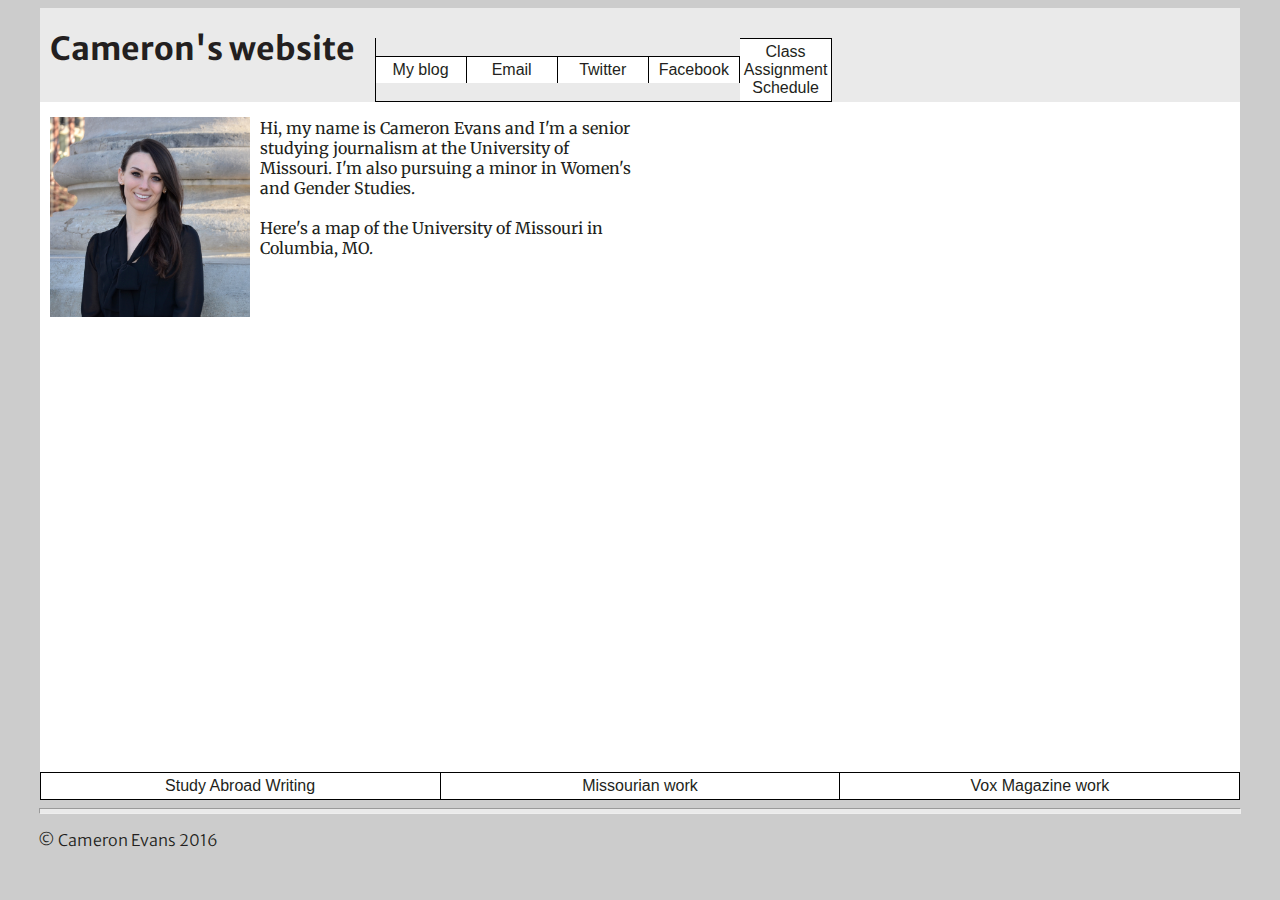
==== index.html @ de3ca62c "changed paragraph text." ====
<!DOCTYPE html PUBLIC "-//W3C//DTD XHTML 1.0 Transitional//EN"
   "http://www.w3.org/TR/xhtml1/DTD/xhtml1-transitional.dtd">

   <html xmlns="http://www.w3.org/1999/xhtml">

   <head>
     <title>Cameron Evans</title>
     <meta http-equiv="content-type" content="text/html;charset=utf-8" />
     <link rel="stylesheet" type="text/css" href="style.css" />
     <link href="https://fonts.googleapis.com/css?family=Merriweather:400,400i" rel="stylesheet"/>
     <link href="https://fonts.googleapis.com/css?family=Merriweather+Sans" rel="stylesheet"/>
     <script src="https://code.jquery.com/jquery-1.12.0.min.js"></script>
     <script src="script.js" type="text/javascript"></script>
   </head>

 <!--This is a comment and won't show in the site.-->


<body>

  <div class="container">
    <header>
    <h1 id="top">Cameron's website</h1>
    <nav>
      <a class="menu-trigger" href="#">&#9776;</a>
             <ul class="nav">
             <li>  <a href="https://camronweasley.wordpress.com" target="_blank">My blog</a></li>
             <li>  <a href="mailto:camrnevans@gmail.com" target="_blank">Email</a></li>
             <li>  <a href="https://twitter.com/cammaroon5" target="_blank">Twitter</a></li>
             <li>  <a href="https://www.facebook.com/cameron.evans.92351" target="_blank">Facebook</a></li>
             <li class="lastchild"> <a href="https://github.com/j4502-fs16/class/wiki/Syllabus" target="_blank">Class Assignment Schedule</a></li>
           </ul>
         </nav>
       </header>
       <div class="wrapper">
              <article class="main">
              <a href="mailto:cae4kd@mail.missouri.edu">
                  <img src="picture.jpg" alt="Cameron Evans" width="200"/>
              </a>
              <p>Hi, my name is Cameron Evans and I'm a senior studying journalism at the University of Missouri. I'm also pursuing a minor in Women's and Gender Studies.
              <br>
              <br>
              Here's a map of the University of Missouri in Columbia, MO. </p>
              <div class="map-wrapper">
                <iframe src="https://www.google.com/maps/embed?pb=!1m18!1m12!1m3!1d3103.28220972882!2d-92.329926185078!3d38.940380779563974!2m3!1f0!2f0!3f0!3m2!1i1024!2i768!4f13.1!3m3!1m2!1s0x87dcb79505ed8739%3A0xc18305329c07fb48!2sUniversity+of+Missouri!5e0!3m2!1sen!2sus!4v1481847685318" width="600" height="450" frameborder="0" style="border:0" allowfullscreen></iframe>
            </div>
            </article>
            <aside class="aside">
              <p>If Prince William is 100% royal and Kate is 0% royal, does that make their baby the Half Blood Prince?</p>
            </aside>
          </div>
          <ul class="nav1">
              <li><a href="https://camronweasley.wordpress.com" target="_blank">Study Abroad Writing</a></li>
              <li><a href="https://www.columbiamissourian.com/users/profile/cameron%20evans/" target="_blank">Missourian work</a></li>
              <li class="lastchild"><a href="https://www.voxmagazine.com/users/profile/cameron%20evans/" target="-blank">Vox Magazine work</a></li>
            </ul>
          </div><!---end container div-->
            <hr/>
            <p class="footer">
              &copy; Cameron Evans 2016
            </p>
          </body>
        </html>




<!--
    <a class="navigation" href="#">&#9776;</a>
  <ul>
    <li><a href="https://github.com/j4502-fs16/class/wiki/Reading-schedule">Class Reading Schedule</a></li>

    <li><a href="https://www.codecademy.com/learn">Codecademy Website</a></li>
    <li><a href="https://www.nytimes.com">The New York Times</a></li>
    <li><a href="https://www.buzzfeed.com">Buzzfeed</a></li>
  </ul>
</nav>




<header class="header">Cameron Evans</h1>

  <div class="content">


        <a href="mailto:cae4kd@mail.missouri.edu"><img src="picture.jpg" alt="Cameron Evans" width="400"/></a>
        <article class="bio"><p>Hi, my name is Cameron Evans and I'm a senior studying journalism at the University of Missouri.</p>
        <article class="lorem"><p>Lorem ipsum dolor sit amet, consectetur adipiscing elit. Maecenas ac massa quis dui facilisis suscipit. Quisque faucibus vehicula turpis id euismod. Pellentesque placerat sem vitae est aliquam, sit amet eleifend arcu pellentesque. Vivamus consequat est diam, eget venenatis nisi tempus sed.</p>

    </div> -->
    <!--Closing joke-->

    <!--

    <div class="bottom">
    <article class="contact"><p>Contact me: <a href="mailto:cae4kd@mail.missouri.edu">cae4kd@mail.missouri.edu</a></p>
    <footer class="MO"><p><a href="http://missouri.edu">The University of Missouri</a></p>
    <div class="map-wrapper">
      <iframe src="https://www.google.com/maps/embed?pb=!1m18!1m12!1m3!1d3103.28220972882!2d-92.329926185078!3d38.940380779563974!2m3!1f0!2f0!3f0!3m2!1i1024!2i768!4f13.1!3m3!1m2!1s0x87dcb79505ed8739%3A0xc18305329c07fb48!2sUniversity+of+Missouri!5e0!3m2!1sen!2sus!4v1481847685318" width="600" height="450" frameborder="0" style="border:0" allowfullscreen></iframe>  </div>
    </div>

  </div> -->
  <!--Closing content tag-->

<!--
    </body>

    </html>
-->
    <!--
    <div class="container">
      <header>
      <h1 id="top">Cameron Evans</h1>
      <nav>
        <a class="menu-trigger" href="#">&#9776;</a>
        <ul class="nav">
        <li><a href="https://camronweasley.wordpress.com" target="_blank">Blog</a></li>
        <li><a href="mailto:camrnevans@gmail.com" target="_blank">Email</a></li>
        <li><a href="https://twitter.com/cammaroon5" target="_blank">Twitter</a></li>
        <li class="lastchild"> <a href="https://www.facebook.com/cameron.evans.92351" target="_blank">Facebook</a></li>
      </ul>
    </nav>
  </header>

  <div class="wrapper">
       <article class="main">
       <a href="mailto:cae4kd@mail.missouri.edu">
           <img src="picture.jpg" alt="Cameron Evans" width="200"/>
       </a>
       <p>Hi, my name is Cameron Evans and I'm a senior studying journalism at the University of Missouri.
       <br>
       <br/>
       Here's a map of the University of Missouri in Columbia, MO. </p>
       <div class="map-wrapper">
         <iframe src="https://www.google.com/maps/embed?pb=!1m18!1m12!1m3!1d3103.28220972882!2d-92.329926185078!3d38.940380779563974!2m3!1f0!2f0!3f0!3m2!1i1024!2i768!4f13.1!3m3!1m2!1s0x87dcb79505ed8739%3A0xc18305329c07fb48!2sUniversity+of+Missouri!5e0!3m2!1sen!2sus!4v1481847685318" width="600" height="450" frameborder="0" style="border:0" allowfullscreen></iframe>
     </div>
  </article>
-->

  <!-- <hr/> -->
  <!--
<hr/>
   <p class="footer">
     &copy; Cameron Evans 2016.
   </p>
 </div>
</body>
</html>
-->
    <!--  <div id="container">
      <ul id="nav">
        <li>  <a href="https://camronweasley.wordpress.com"> My blog</a>   </li>
        <li>  <a href="mailto:camrnevans@gmail.com">Email</a></li>
        <li>  <a href="https://twitter.com/cammaroon5">Twitter</a></li>
        <li>  <a href="https://www.facebook.com/cameron.evans.92351">Facebook</a></li>
    </ul>


    <h1 class="title">Cameron Evans</h1>
      <a href="mailto:cae4kd@mail.missouri.edu">
        <img src="picture.jpg" alt="Picture of me" width="400px"/>
      </a>



    <p> Hi, my name is Cameron Evans and I'm a senior studying journalism at the University of Missouri. </p>

    <p><a href="index2.html">A link to another page in my site</a></p>
    <p><a href="oldindex.html"><em>Unstyled site here</em></a></p>
    <div class="map-wrapper">
      <iframe src="https://www.google.com/maps/embed?pb=!1m18!1m12!1m3!1d3103.28220972882!2d-92.329926185078!3d38.940380779563974!2m3!1f0!2f0!3f0!3m2!1i1024!2i768!4f13.1!3m3!1m2!1s0x87dcb79505ed8739%3A0xc18305329c07fb48!2sUniversity+of+Missouri!5e0!3m2!1sen!2sus!4v1481847685318" width="600" height="450" frameborder="0" style="border:0" allowfullscreen></iframe>
    </div>

  <p id="footer">Content copyright &copy; 2016 Cameron Evans.</p>

    </div>
    -->
---- style.css ----
body{
  text-align: center;
  background-color: #cccccc;
}

.container{
  width:95%;
  background-color:#ffffff;
  margin:0 auto;
}

.nav{
  display: none;
  flex-flow: column;
  justify-content: space-around;
  align-items: center;
  margin: 0;
  padding: 0;
  border-left: 1px solid black;
}

.nav li {
  list-style-type: none;
  padding: 0;
  margin: 0;
  width: 100%;
  border-top: 1px solid black;
  border-right: 1px solid black;
}


.nav a:link {
  display: block;
  color: #231F20;
  background-color: #ffffff;
  text-align: center;
  text-decoration: none;
  padding: 4px;
  font-family: Helvetica, Arial, sans-serif;
}

.nav a:hover, a:active {
  background-color: #EAEAEA;
}

.nav a:visited{
  color: #231F20;
}

.nav1{
  list-style: none;
  display: flex;
  flex-flow: column;
  justify-content: space-around;
  align-items: center;
  margin: 0;
  padding: 0;
  border-left: 1px solid black;
}

.nav1 li {
  list-style-type: none;
  margin: 0;
  padding: 0;
  width: 100%;
  border-top: 1px solid black;
  border-right: 1px solid black;
}

.nav1 a:link {
  display: block;
  color: #231F20;
  background-color: #ffffff;
  text-align: center;
  text-decoration: none;
  padding: 4px;
  font-family: Helvetica, Arial, sans-serif;
}

.nav1 a:hover, a:active {
  background-color: #EAEAEA;
}

.nav1 a:visited{
  color: #231F20;
}


.lastchild{
  border-bottom: 1px solid black;
}

.wrapper{
  display: flex;
  flex-flow: row wrap;
}

.main{
  flex:1 100%;
}

.aside{
  background: silver;
  flex: 1 100%;
  padding: 10px;
}

h1{
 font-family: 'Merriweather Sans', Helvetica, Arial;
 color:#231F20;
}

p{
     font-family: 'Merriweather', Georgia, "Times New Roman", serif;
     padding-left: 10px;
     padding-right: 10px;
     text-align: left;
     max-width: 800px;
     color:#231F20;
}

img {
  border-style: none;
  padding-top: 15px;
  padding-bottom: 15px;
}


hr{
  background: #EAEAEA;
  width: 95%;
  height: 4px;
}


.map-wrapper{
  padding-bottom: 56.25%;
  position: relative;
  height: 0;
  overflow: hidden;
}

.map-wrapper iframe{
  left: 0;
  top: 0;
  height: 100%;
  width: 100%;
  position: absolute;
}

.footer {
    font-family: 'Merriweather Sans', Helvetica, Arial;
    font-weight: 300;
    text-align: left;
    padding-left: 30px;
}

.menu-trigger{
  order:1;
  color: white;
  text-decoration: none;
  width: 2em;
  font-size: 1.5em;
}

header{
  display: flex;
  flex-flow: column;
  background-color: #EAEAEA;
  margin: 0;
  padding: 0 10px;
  color: white;
}

@media all and (min-width:700px){
  .nav{
    display: flex;
    flex-flow: row;
    justify-content: space-around;
    border-bottom: 1px solid black;
  }
  .nav1{
    flex-flow: row;
    justify-content: space-around;
    border-bottom: 1px solid black;
  }
  .lastchild{
    border-bottom: none;
  }
  .aside{
    display: none;
    flex:1 auto;
    order: 2;
  }
  .main{
    flex: 3 0px;
    order: 1;
  }

  .main{
    display: flex;
    flex-flow: row;
    padding-left: 10px;
  }
  .menu-trigger{
    display: none;
  }
  header{
    display: flex;
    flex-flow: row;
  }
  nav{
    padding-top: 30px;
    padding-left: 20px;
  }

  .map-wrapper{
    position: relative;
    padding-right: 50%;
  }

  .map-wrapper iframe{
    width: 90%;
    height: 90%;
    position: absolute;
    top: 0;
  }
}

@media all and (min-width: 1100px){
  .aside{
    display: none;
  }
  .menu-trigger{
    display: none;
  }
}
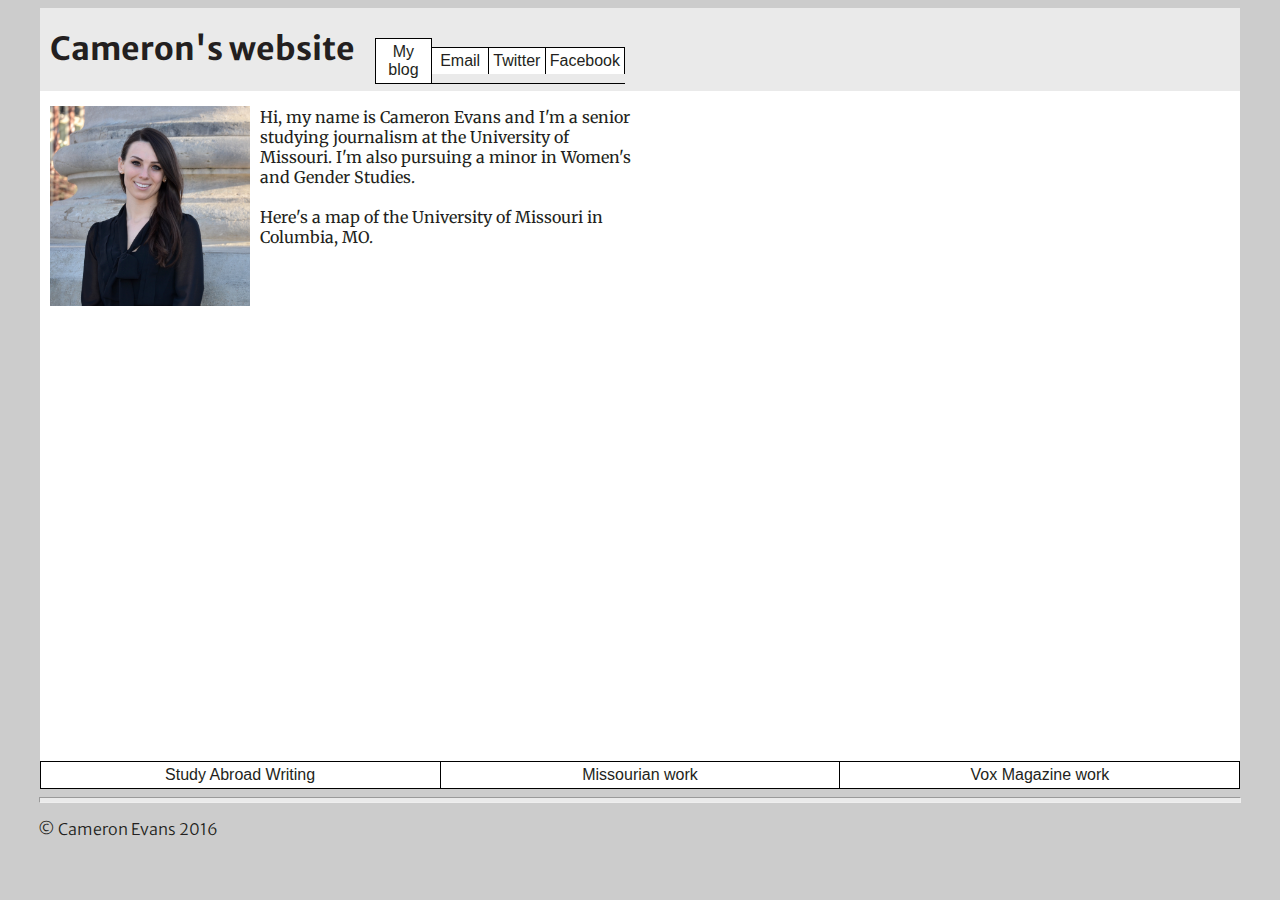
==== commit c41fde41: "took out assignment schedule" ====
--- a/index.html
+++ b/index.html
@@ -27,8 +27,7 @@
              <li>  <a href="https://camronweasley.wordpress.com" target="_blank">My blog</a></li>
              <li>  <a href="mailto:camrnevans@gmail.com" target="_blank">Email</a></li>
              <li>  <a href="https://twitter.com/cammaroon5" target="_blank">Twitter</a></li>
-             <li>  <a href="https://www.facebook.com/cameron.evans.92351" target="_blank">Facebook</a></li>
-             <li class="lastchild"> <a href="https://github.com/j4502-fs16/class/wiki/Syllabus" target="_blank">Class Assignment Schedule</a></li>
+            <li class="lastchild"> <a href="https://www.facebook.com/cameron.evans.92351" target="_blank">Facebook</a></li>
            </ul>
          </nav>
        </header>
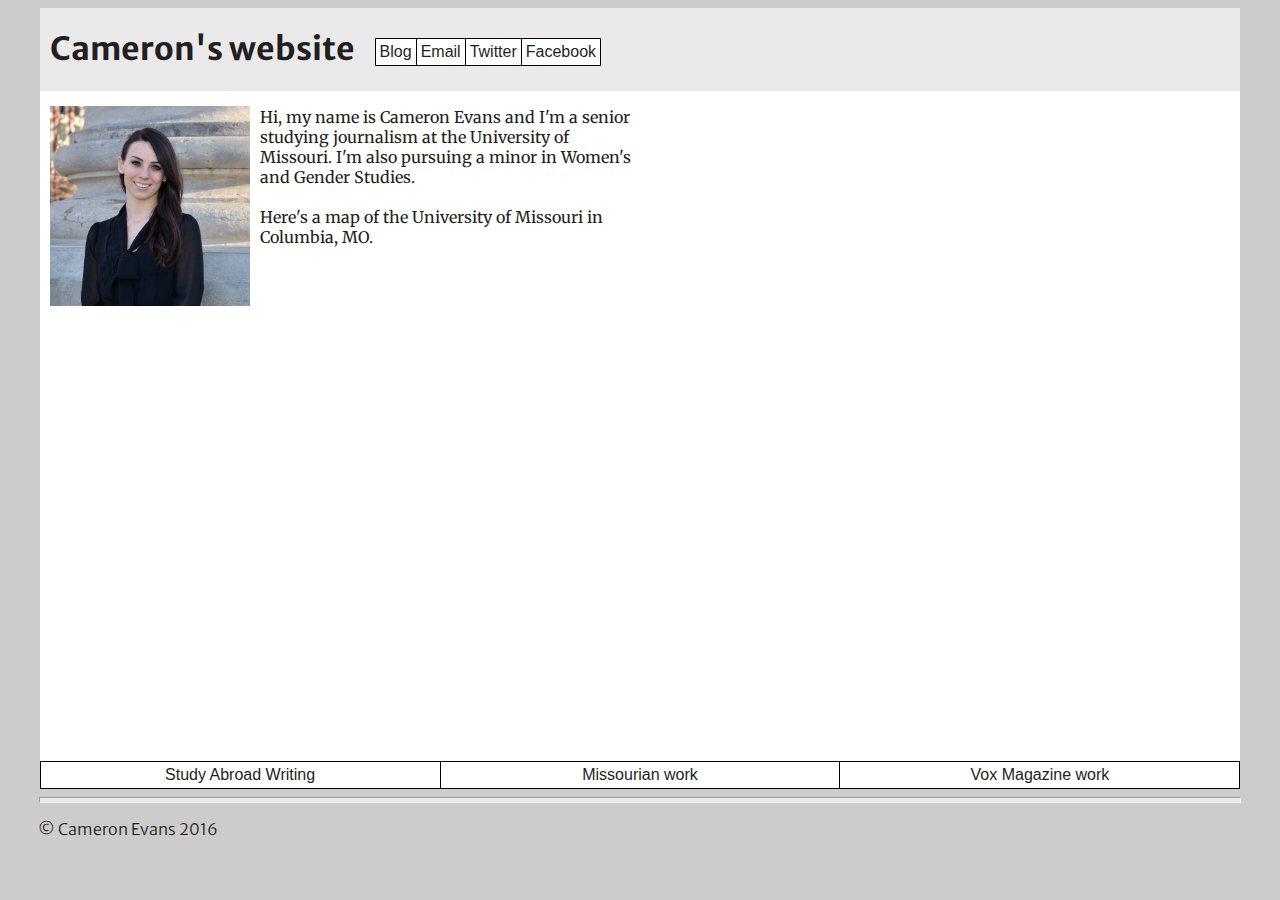
==== commit 08969a99: "blog" ====
--- a/index.html
+++ b/index.html
@@ -24,7 +24,7 @@
     <nav>
       <a class="menu-trigger" href="#">&#9776;</a>
              <ul class="nav">
-             <li>  <a href="https://camronweasley.wordpress.com" target="_blank">My blog</a></li>
+             <li>  <a href="https://camronweasley.wordpress.com" target="_blank">Blog</a></li>
              <li>  <a href="mailto:camrnevans@gmail.com" target="_blank">Email</a></li>
              <li>  <a href="https://twitter.com/cammaroon5" target="_blank">Twitter</a></li>
             <li class="lastchild"> <a href="https://www.facebook.com/cameron.evans.92351" target="_blank">Facebook</a></li>
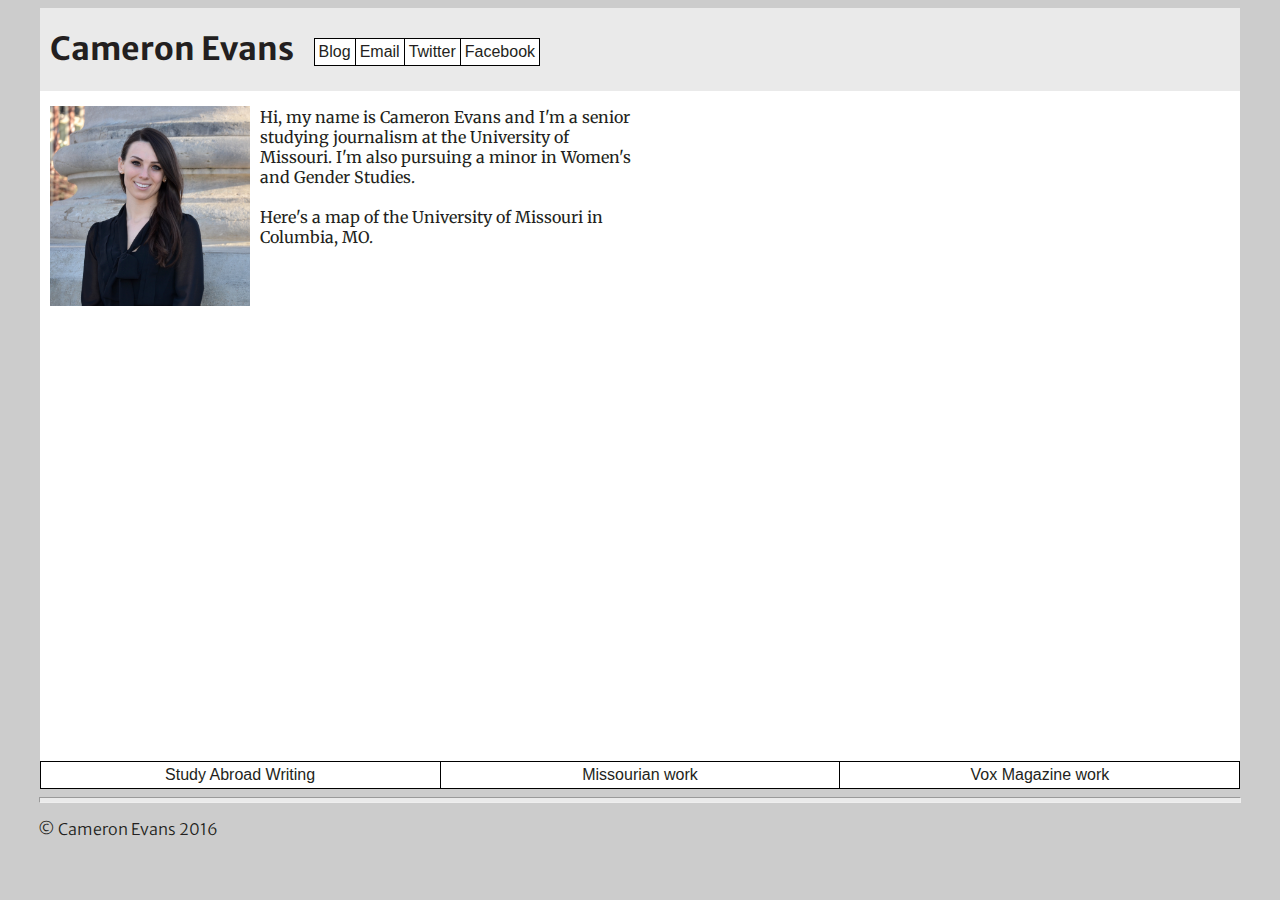
==== commit 920aac86: "changed heading" ====
--- a/index.html
+++ b/index.html
@@ -20,7 +20,7 @@
 
   <div class="container">
     <header>
-    <h1 id="top">Cameron's website</h1>
+    <h1 id="top">Cameron Evans</h1>
     <nav>
       <a class="menu-trigger" href="#">&#9776;</a>
              <ul class="nav">
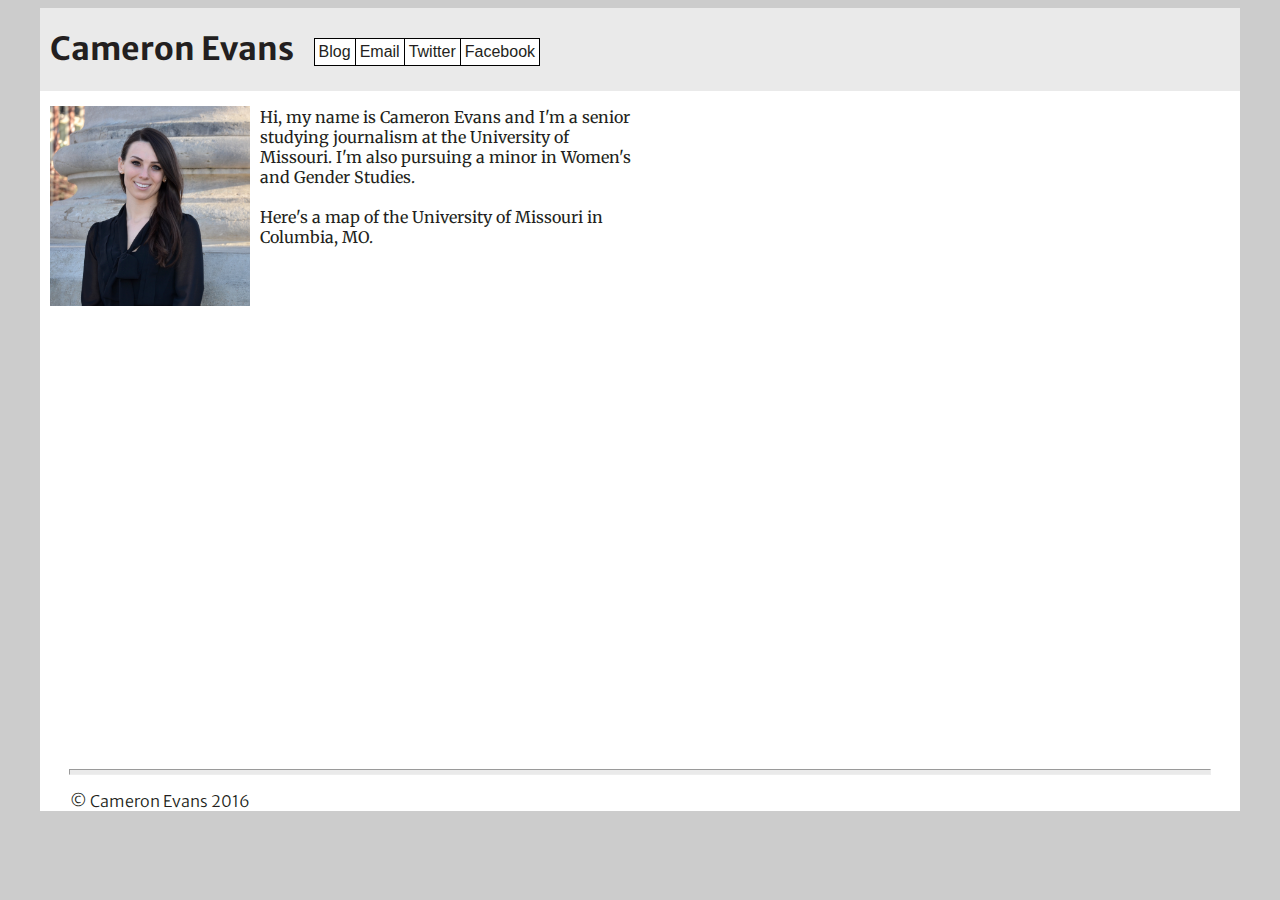
==== commit 1d1a24bf: "got rid of extra nav" ====
--- a/index.html
+++ b/index.html
@@ -48,12 +48,14 @@
               <p>If Prince William is 100% royal and Kate is 0% royal, does that make their baby the Half Blood Prince?</p>
             </aside>
           </div>
+
+          <!--
           <ul class="nav1">
               <li><a href="https://camronweasley.wordpress.com" target="_blank">Study Abroad Writing</a></li>
               <li><a href="https://www.columbiamissourian.com/users/profile/cameron%20evans/" target="_blank">Missourian work</a></li>
               <li class="lastchild"><a href="https://www.voxmagazine.com/users/profile/cameron%20evans/" target="-blank">Vox Magazine work</a></li>
             </ul>
-          </div><!---end container div-->
+          </div> --> <!---end container div-->
             <hr/>
             <p class="footer">
               &copy; Cameron Evans 2016
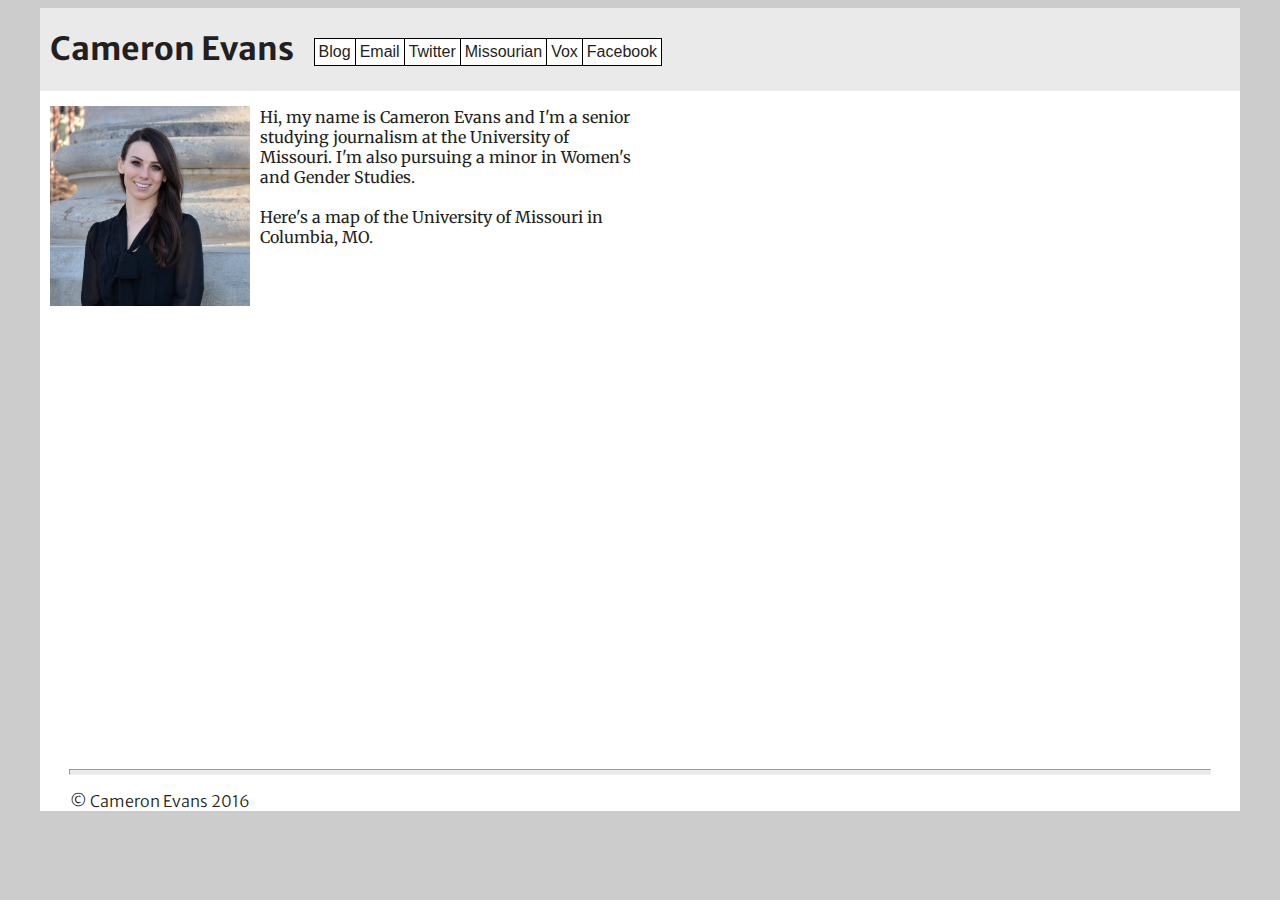
==== commit 0de963ab: "added Vox and Missourian tab" ====
--- a/index.html
+++ b/index.html
@@ -27,6 +27,8 @@
              <li>  <a href="https://camronweasley.wordpress.com" target="_blank">Blog</a></li>
              <li>  <a href="mailto:camrnevans@gmail.com" target="_blank">Email</a></li>
              <li>  <a href="https://twitter.com/cammaroon5" target="_blank">Twitter</a></li>
+             <li>  <a href="https://www.columbiamissourian.com/users/profile/cameron%20evans/" target="_blank">Missourian</a></li>
+             <li>  <a href="https://www.voxmagazine.com/users/profile/cameron%20evans/" target="-blank">Vox</a></li>
             <li class="lastchild"> <a href="https://www.facebook.com/cameron.evans.92351" target="_blank">Facebook</a></li>
            </ul>
          </nav>
@@ -62,118 +64,3 @@
             </p>
           </body>
         </html>
-
-
-
-
-<!--
-    <a class="navigation" href="#">&#9776;</a>
-  <ul>
-    <li><a href="https://github.com/j4502-fs16/class/wiki/Reading-schedule">Class Reading Schedule</a></li>
-
-    <li><a href="https://www.codecademy.com/learn">Codecademy Website</a></li>
-    <li><a href="https://www.nytimes.com">The New York Times</a></li>
-    <li><a href="https://www.buzzfeed.com">Buzzfeed</a></li>
-  </ul>
-</nav>
-
-
-
-
-<header class="header">Cameron Evans</h1>
-
-  <div class="content">
-
-
-        <a href="mailto:cae4kd@mail.missouri.edu"><img src="picture.jpg" alt="Cameron Evans" width="400"/></a>
-        <article class="bio"><p>Hi, my name is Cameron Evans and I'm a senior studying journalism at the University of Missouri.</p>
-        <article class="lorem"><p>Lorem ipsum dolor sit amet, consectetur adipiscing elit. Maecenas ac massa quis dui facilisis suscipit. Quisque faucibus vehicula turpis id euismod. Pellentesque placerat sem vitae est aliquam, sit amet eleifend arcu pellentesque. Vivamus consequat est diam, eget venenatis nisi tempus sed.</p>
-
-    </div> -->
-    <!--Closing joke-->
-
-    <!--
-
-    <div class="bottom">
-    <article class="contact"><p>Contact me: <a href="mailto:cae4kd@mail.missouri.edu">cae4kd@mail.missouri.edu</a></p>
-    <footer class="MO"><p><a href="http://missouri.edu">The University of Missouri</a></p>
-    <div class="map-wrapper">
-      <iframe src="https://www.google.com/maps/embed?pb=!1m18!1m12!1m3!1d3103.28220972882!2d-92.329926185078!3d38.940380779563974!2m3!1f0!2f0!3f0!3m2!1i1024!2i768!4f13.1!3m3!1m2!1s0x87dcb79505ed8739%3A0xc18305329c07fb48!2sUniversity+of+Missouri!5e0!3m2!1sen!2sus!4v1481847685318" width="600" height="450" frameborder="0" style="border:0" allowfullscreen></iframe>  </div>
-    </div>
-
-  </div> -->
-  <!--Closing content tag-->
-
-<!--
-    </body>
-
-    </html>
--->
-    <!--
-    <div class="container">
-      <header>
-      <h1 id="top">Cameron Evans</h1>
-      <nav>
-        <a class="menu-trigger" href="#">&#9776;</a>
-        <ul class="nav">
-        <li><a href="https://camronweasley.wordpress.com" target="_blank">Blog</a></li>
-        <li><a href="mailto:camrnevans@gmail.com" target="_blank">Email</a></li>
-        <li><a href="https://twitter.com/cammaroon5" target="_blank">Twitter</a></li>
-        <li class="lastchild"> <a href="https://www.facebook.com/cameron.evans.92351" target="_blank">Facebook</a></li>
-      </ul>
-    </nav>
-  </header>
-
-  <div class="wrapper">
-       <article class="main">
-       <a href="mailto:cae4kd@mail.missouri.edu">
-           <img src="picture.jpg" alt="Cameron Evans" width="200"/>
-       </a>
-       <p>Hi, my name is Cameron Evans and I'm a senior studying journalism at the University of Missouri.
-       <br>
-       <br/>
-       Here's a map of the University of Missouri in Columbia, MO. </p>
-       <div class="map-wrapper">
-         <iframe src="https://www.google.com/maps/embed?pb=!1m18!1m12!1m3!1d3103.28220972882!2d-92.329926185078!3d38.940380779563974!2m3!1f0!2f0!3f0!3m2!1i1024!2i768!4f13.1!3m3!1m2!1s0x87dcb79505ed8739%3A0xc18305329c07fb48!2sUniversity+of+Missouri!5e0!3m2!1sen!2sus!4v1481847685318" width="600" height="450" frameborder="0" style="border:0" allowfullscreen></iframe>
-     </div>
-  </article>
--->
-
-  <!-- <hr/> -->
-  <!--
-<hr/>
-   <p class="footer">
-     &copy; Cameron Evans 2016.
-   </p>
- </div>
-</body>
-</html>
--->
-    <!--  <div id="container">
-      <ul id="nav">
-        <li>  <a href="https://camronweasley.wordpress.com"> My blog</a>   </li>
-        <li>  <a href="mailto:camrnevans@gmail.com">Email</a></li>
-        <li>  <a href="https://twitter.com/cammaroon5">Twitter</a></li>
-        <li>  <a href="https://www.facebook.com/cameron.evans.92351">Facebook</a></li>
-    </ul>
-
-
-    <h1 class="title">Cameron Evans</h1>
-      <a href="mailto:cae4kd@mail.missouri.edu">
-        <img src="picture.jpg" alt="Picture of me" width="400px"/>
-      </a>
-
-
-
-    <p> Hi, my name is Cameron Evans and I'm a senior studying journalism at the University of Missouri. </p>
-
-    <p><a href="index2.html">A link to another page in my site</a></p>
-    <p><a href="oldindex.html"><em>Unstyled site here</em></a></p>
-    <div class="map-wrapper">
-      <iframe src="https://www.google.com/maps/embed?pb=!1m18!1m12!1m3!1d3103.28220972882!2d-92.329926185078!3d38.940380779563974!2m3!1f0!2f0!3f0!3m2!1i1024!2i768!4f13.1!3m3!1m2!1s0x87dcb79505ed8739%3A0xc18305329c07fb48!2sUniversity+of+Missouri!5e0!3m2!1sen!2sus!4v1481847685318" width="600" height="450" frameborder="0" style="border:0" allowfullscreen></iframe>
-    </div>
-
-  <p id="footer">Content copyright &copy; 2016 Cameron Evans.</p>
-
-    </div>
-    -->
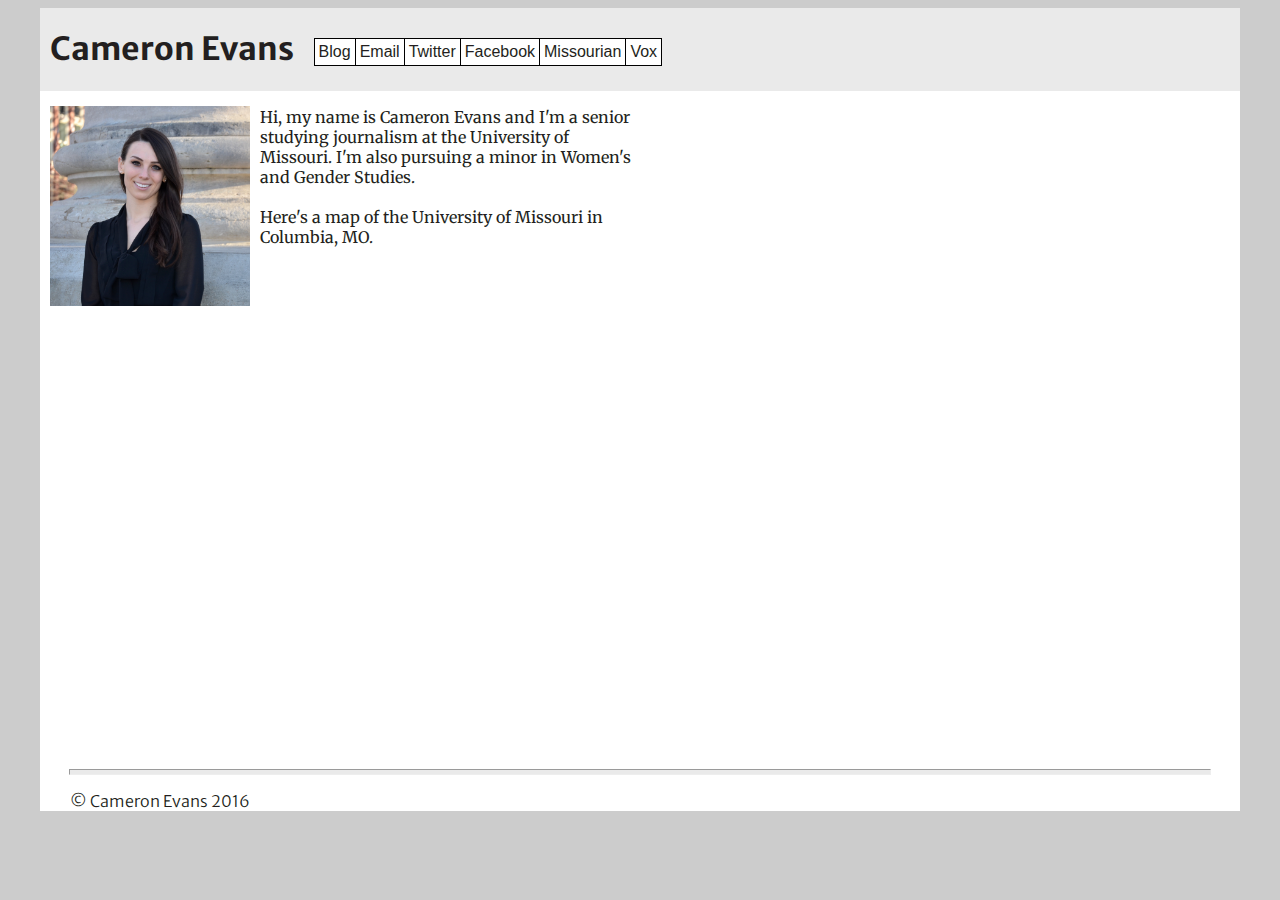
==== commit b50f21d9: "changed order of tabs" ====
--- a/index.html
+++ b/index.html
@@ -27,9 +27,9 @@
              <li>  <a href="https://camronweasley.wordpress.com" target="_blank">Blog</a></li>
              <li>  <a href="mailto:camrnevans@gmail.com" target="_blank">Email</a></li>
              <li>  <a href="https://twitter.com/cammaroon5" target="_blank">Twitter</a></li>
+             <li> <a href="https://www.facebook.com/cameron.evans.92351" target="_blank">Facebook</a></li>
              <li>  <a href="https://www.columbiamissourian.com/users/profile/cameron%20evans/" target="_blank">Missourian</a></li>
-             <li>  <a href="https://www.voxmagazine.com/users/profile/cameron%20evans/" target="-blank">Vox</a></li>
-            <li class="lastchild"> <a href="https://www.facebook.com/cameron.evans.92351" target="_blank">Facebook</a></li>
+             <li class="lastchild"><a href="https://www.voxmagazine.com/users/profile/cameron%20evans/" target="-blank">Vox</a></li>
            </ul>
          </nav>
        </header>
